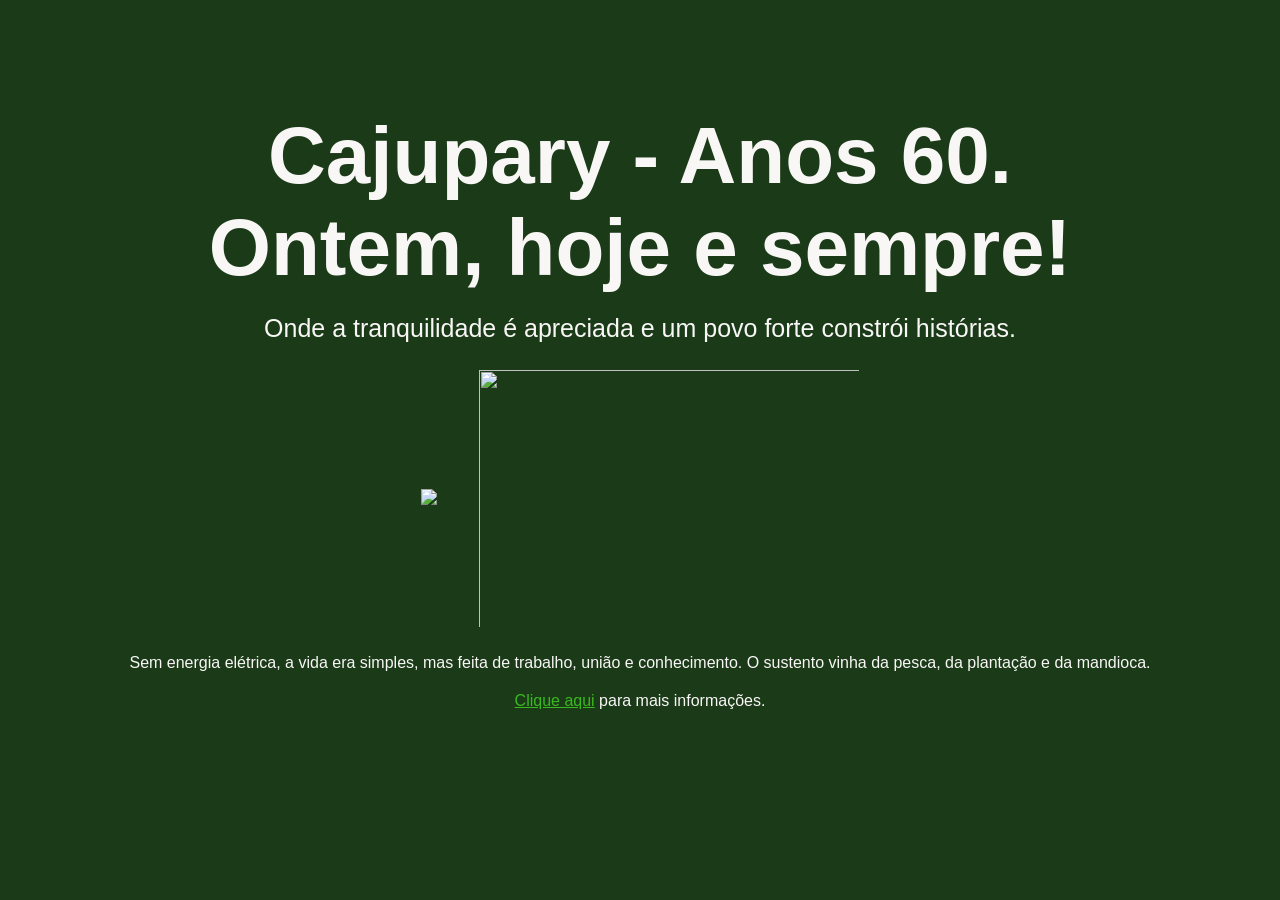
==== site-principal.html @ f5136fc1 "primeiro commit" ====
<!DOCTYPE html>
<html lang="pt-br">
<head>
    <meta charset="UTF-8">
    <meta name="viewport" content="width=device-width, initial-scale=1.0">
    <title>Área rural-Cajupary (anos 60)</title>
    <link rel="stylesheet" href="style.css">
</head>
<body>
    
       <h1>Cajupary - Anos 60 <br>
         Ontem, hoje e sempre!</h1>   
        <p>Onde a tranquilidade é apreciada e um povo forte constroi histórias.</p>

 <table>
          <tr>
            
            <td><img src="https://www.al.ma.leg.br/fotos/d17d57097962febe9ac02e4f7285627e.jpeg" width="400" weight="350"> </td>
            <td><img src="https://imagedelivery.net/EafvxYlk8cSUsWEWsetEdQ/4ec0b9ae-b14d-4df7-bb16-36d0cb3deb00/w=900"
                width="400" height="267"></td>
   
        </tr>
    </table>

<p id="texto-mandioca">
  Sem energia elétrica, a vida era simples, mas feita de trabalho, união e conhecimento. O sustento vinha da pesca, da plantação e da mandioca.
</p>

<p id="bloco-link">
    <a id="link-conclusao" href="conclusao-do-site.html" target="_self">Clique aqui</a> para mais informações.
</p>
    <script src="app.js"></script>
</body>
</html>
---- style.css ----
* {
    margin: 0;
    padding: 0;
    box-sizing: border-box;
}

/* Corpo da página */
body {
    font-family: Arial, Helvetica, sans-serif;
    background: #1b3a18;
    color: rgb(248, 247, 246);
    text-align: center;
    padding: 10px;
}

h1 {
    padding: 10px;
}

p {
    padding: 10px;
}

a {
    color: rgb(57, 185, 32);
}

table {
    margin: auto;
}

img {
    cursor: pointer;
    border: none;
    border-radius: 5px;
    padding: 5px 10px;
    margin: 10px;
    transition: transform 0.2s ease;
}

img:hover {
    transform: scale(1.05);
}

img:active {
    transform: scale(0.95);
}

/* Container responsivo */
.container {
    width: 90%;
    max-width: 800px;
    margin: 0 auto;
    display: flex;
    flex-direction: column;
}

/* Container do áudio */
.caixa-audio {
    display: flex;
    justify-content: center;
    align-items: center;
    width: 100%;
    margin-top: 10px;
    margin-bottom: 20px;
}

/* Estilo fluído do player */
.caixa-audio audio {
    width: 100%;
    max-width: 600px;
    height: 45px;
    border-radius: 30px;
    filter: invert(0.1);
}

/* Cor bege nos controles internos */
audio::-webkit-media-controls-panel {
    background-color: #d2b48c !important;
}

/* Regras específicas para celulares */
@media (max-width: 768px) {
    .container {
        width: 100%;
        padding: 0 15px;
    }

    .caixa-audio audio {
        max-width: 100%;
    }
}
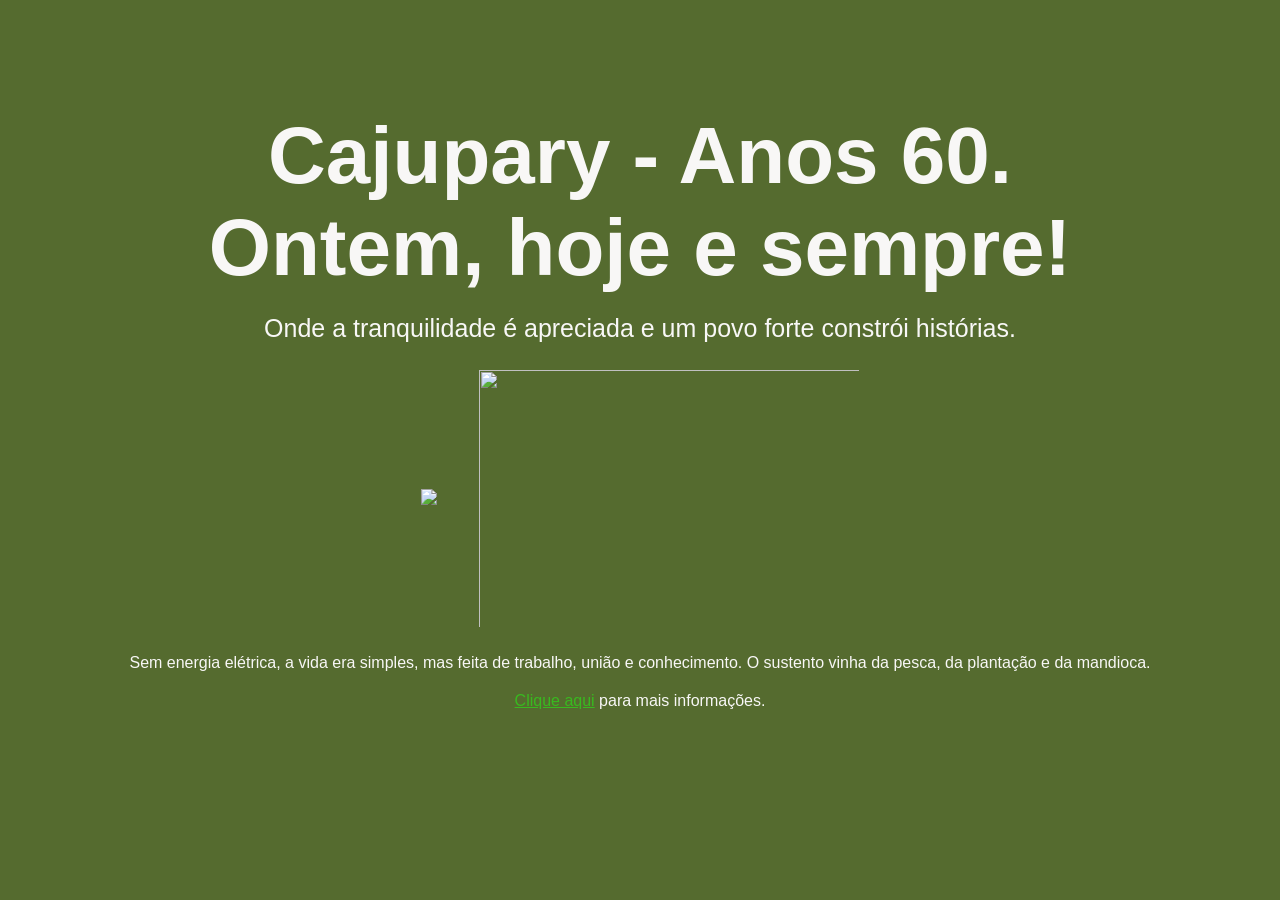
==== commit 6ddf5b51: "atualizando" ====
--- a/site-principal.html
+++ b/site-principal.html
@@ -5,6 +5,40 @@
     <meta name="viewport" content="width=device-width, initial-scale=1.0">
     <title>Área rural-Cajupary (anos 60)</title>
     <link rel="stylesheet" href="style.css">
+    <style>
+    /* Trava a rolagem horizontal na janela principal */
+    html, body {
+        width: 100%;
+        height: 100%;
+        margin: 0;
+        padding: 0;
+        overflow-x: hidden;
+        background-color: #556B2F;
+    }
+
+    .topo-audio {
+        width: 100%;
+        height: 70px;
+        background-color: #556B2F;
+        display: flex;
+        justify-content: center;
+        align-items: center;
+        padding: 0 10px;
+    }
+
+    .topo-audio audio {
+        width: 100%;
+        max-width: 600px;
+        height: 40px;
+    }
+
+    iframe {
+        width: 100%;
+        height: calc(100vh - 70px);
+        border: none;
+        display: block;
+    }
+</style>
 </head>
 <body>
     
